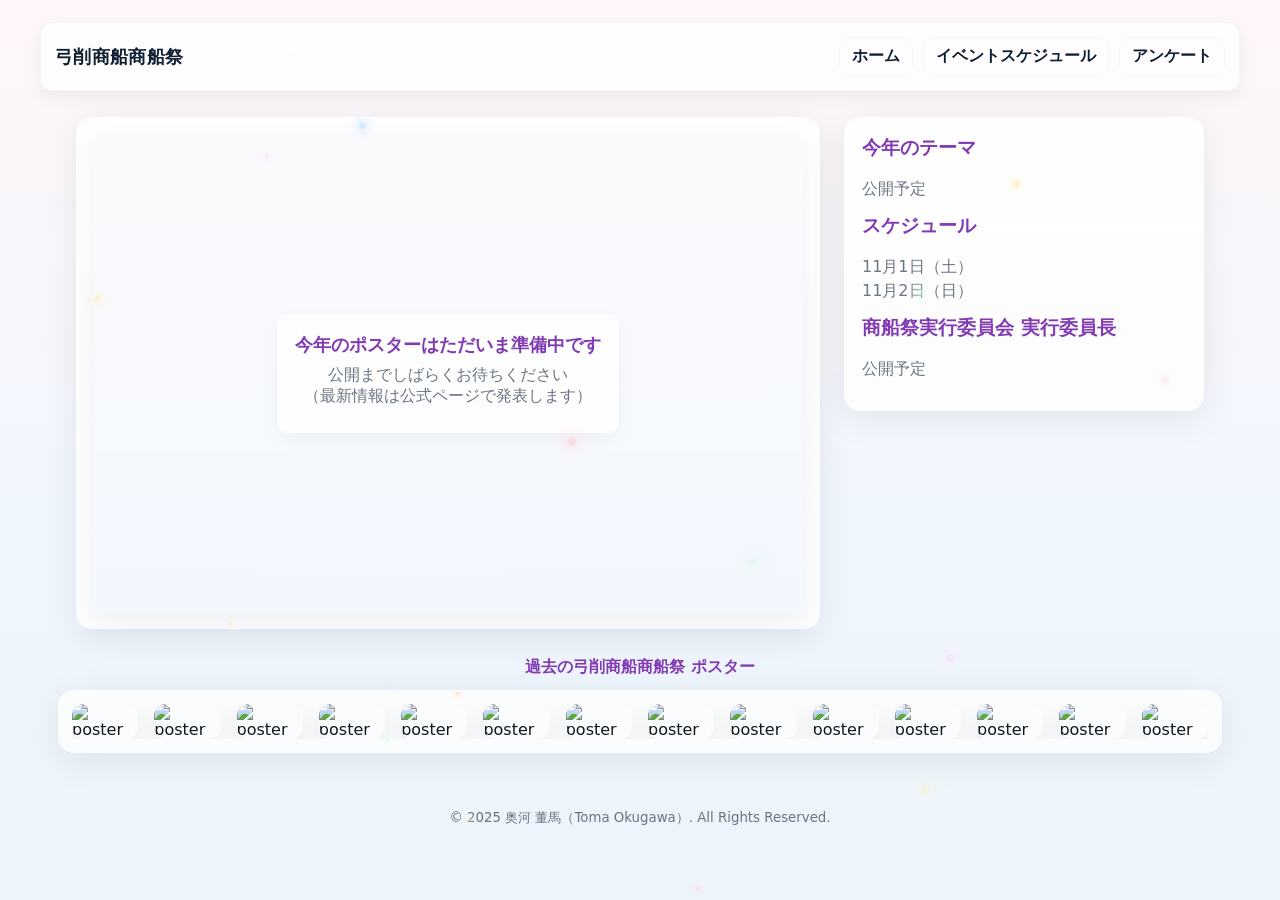
==== html/index.html @ 8c7348e9 "Add files via upload" ====
<!doctype html>
<html lang="ja">
<head>
  <meta charset="utf-8" />
  <meta name="viewport" content="width=device-width,initial-scale=1" />
  <title>弓削商船商船祭 - ホーム</title>
  <link rel="stylesheet" href="../css/style.css">
</head>
<body>
  <canvas id="bgCanvas"></canvas>

  <header class="site-header">
    <div class="container header-inner">
      <div class="brand">
        <a class="logo" href="index.html">弓削商船商船祭</a>
      </div>

      <button id="navToggle" class="nav-toggle" aria-label="メニュー切替"><span class="hamburger"></span></button>

      <nav class="nav-links" id="navLinks">
        <a href="index.html">ホーム</a>
        <a href="schedule.html">イベントスケジュール</a>
        <a href="survey.html">アンケート</a>
      </nav>
    </div>
  </header>

  <main id="main" class="container">
    <section class="hero-grid">
      <div class="poster-frame" aria-live="polite">
        <!-- img id="mainPoster"
        src=""
        alt="今年のポスター"
        crossorigin="anonymous" / -->

        <div id="posterPlaceholder" class="poster-placeholder" style="display:none;">
          <div class="placeholder-inner">
            <div class="placeholder-title">今年のポスターはただいま準備中です</div>
            <div class="placeholder-sub">公開までしばらくお待ちください<br>（最新情報は公式ページで発表します）</div>
          </div>
        </div>
      </div>

      <aside class="info-card">
        <h3>今年のテーマ</h3>
        <p class="meta">公開予定
        </p>
        <h3>スケジュール</h3>
        <p class="meta">11月1日（土）<br>11月2日（日）</p>
        <h3>商船祭実行委員会 実行委員長</h3>
        <p class="meta">公開予定</p>
      </aside>
    </section>

    <h4 class="section-title">過去の弓削商船商船祭 ポスター</h4>
    <section class="poster-wrap">
      <div class="poster-slider">
        <div class="poster-track" id="posterTrackHome"></div>
      </div>
    </section>
  </main>

  <footer class="site-footer container"><small>&copy; 2025 奥河 董馬（Toma Okugawa）. All Rights Reserved.</small></footer>

  <script src="../js/shared.js"></script>
  <script>
    const posterImagesHome = [
      "https://www.yuge.ac.jp/wp-content/uploads/2024/10/R06_festivalposter1.jpg",
      "https://www.yuge.ac.jp/wp-content/uploads/2023/10/R05_festivalposter1.jpg",
      "https://www.yuge.ac.jp/wp-content/uploads/2022/11/r04_festival_panphlet-e1667611495521.png",
      "https://www.yuge.ac.jp/wp-content/uploads/2019/10/R01_festivalposter.jpg",
      "https://www.yuge.ac.jp/wp-content/themes/yugekousen/data/download/2018/h30_festivalposter.png",
      "https://www.yuge.ac.jp/wp-content/uploads/2013/09/h29_festival.jpg",
      "https://www.yuge.ac.jp/wp-content/uploads/2013/09/h28_festival.jpg"
    ];
    window.buildPosterCarousel(posterImagesHome, 'posterTrackHome');

    (function(){
      const img = document.getElementById('mainPoster');
      const placeholder = document.getElementById('posterPlaceholder');

      function showPlaceholder(){
        if(placeholder){
          placeholder.style.display = 'flex';
        }
        if(img){
          img.style.display = 'none';
        }
      }

      function hidePlaceholder(){
        if(placeholder){
          placeholder.style.display = 'none';
        }
        if(img){
          img.style.display = '';
        }
      }

      if(!img){
        showPlaceholder();
      } else {
        img.addEventListener('error', function(){ showPlaceholder(); });

        img.addEventListener('load', function(){
          if(!img.naturalWidth || img.naturalWidth === 0){
            showPlaceholder();
          } else {
            hidePlaceholder();
          }
        });

        if(img.complete){
          if(!img.naturalWidth || img.naturalWidth === 0){
            showPlaceholder();
          } else {
            hidePlaceholder();
          }
        }
      }
    })();
  </script>
</body>
</html>
---- css/style.css ----
:root{
  --accentA:#833ab4;
  --accentB:#fd1d1d;
  --accentC:#fcb045;
  --muted:#6b7684;
  --card: rgba(255,255,255,0.94);
  --radius:14px;
  --maxW:1200px;
  --shadow: 0 8px 36px rgba(15,20,30,0.08);
  --nav-text-dark: #102033;
  --nav-accent: var(--accentA);
}
*{box-sizing:border-box}
html,body{height:100%;margin:0;font-family:Inter, "Noto Sans JP", system-ui, -apple-system, "Segoe UI", Roboto, "Hiragino Kaku Gothic ProN", "メイリオ", sans-serif;background:linear-gradient(180deg,#fff6f9 0%, #f1f8ff 60%);color:#0f1720;-webkit-font-smoothing:antialiased}
.container{max-width:var(--maxW);margin:0 auto;padding:0 18px}

#bgCanvas{position:fixed;left:0;top:0;width:100%;height:100%;z-index:0;pointer-events:none}

.site-header{position:sticky;top:12px;z-index:50;padding:10px 0}
.header-inner{
  display:flex;
  align-items:center;
  justify-content:space-between;
  gap:16px;
  background: rgba(255,255,255,0.80);
  border: 1px solid rgba(16,32,48,0.04);
  backdrop-filter: blur(6px);
  padding:14px;
  border-radius:12px;
  color:var(--nav-text-dark);
  box-shadow: 0 6px 18px rgba(10,20,30,0.06);
}
.brand .logo{font-weight:700;font-size:1.15rem;letter-spacing:0.02em;color:var(--nav-text-dark);text-decoration:none}
.brand .sub{font-size:0.82rem;opacity:0.9;margin:0;color:var(--muted)}

.nav-links{
  display:flex;
  gap:10px;
  align-items:center;
  z-index:60;
}
.nav-links a{
  background: transparent;
  padding:8px 12px;
  border-radius:10px;
  color:var(--nav-text-dark);
  text-decoration:none;
  font-weight:600;
  transition:all .18s;
  border: 1px solid rgba(16,32,48,0.04);
}
.nav-links a:hover{
  transform:translateY(-3px);
  background: linear-gradient(90deg, rgba(131,58,180,0.08), rgba(252,176,69,0.06));
  color: var(--nav-accent);
}

.nav-toggle{display:none;background:transparent;border:none;cursor:pointer;padding:8px;border-radius:8px}
.nav-toggle .hamburger{display:block;width:22px;height:2px;background:var(--nav-text-dark);position:relative}
.nav-toggle .hamburger::before,.nav-toggle .hamburger::after{content:"";position:absolute;left:0;width:22px;height:2px;background:var(--nav-text-dark);transition:transform .18s}
.nav-toggle .hamburger::before{top:-7px}
.nav-toggle .hamburger::after{top:7px}

.hero-grid{display:grid;grid-template-columns: 1fr 360px;gap:24px;align-items:start;margin:28px auto;max-width:var(--maxW);padding:0 18px}
.poster-frame{background:var(--card);border-radius:16px;padding:16px;display:flex;align-items:center;justify-content:center;box-shadow:var(--shadow)}
.poster-frame img{width:auto;height:480px;object-fit:contain;border-radius:12px}

.info-card{background:linear-gradient(180deg, rgba(255,255,255,0.96), rgba(255,255,255,0.9));border-radius:16px;padding:18px;box-shadow:var(--shadow)}
.info-card h3{margin:0 0 8px;color:var(--nav-accent)}
.info-card .meta{color:var(--muted);line-height:1.5;margin-bottom:12px}

.section-title{max-width:var(--maxW);margin:12px auto;text-align:center;font-weight:700;color:var(--nav-accent)}
.poster-wrap{max-width:var(--maxW);margin:8px auto;padding:14px;border-radius:16px;background:var(--card);box-shadow:var(--shadow)}
.poster-slider{overflow:hidden}
.poster-track{display:flex;gap:16px;align-items:center;animation:scrollX linear infinite}
.poster-item img{height:420px;object-fit:cover;border-radius:12px;box-shadow:0 10px 26px rgba(10,30,60,0.08);transition:transform .22s}
.poster-item img:hover{transform:scale(1.02)}
@keyframes scrollX{from{transform:translateX(0)}to{transform:translateX(-50%)}}

.schedule-wrap{max-width:var(--maxW);margin:18px auto;display:flex;flex-direction:column;gap:12px;padding:12px}
.event-card{background:white;border-radius:12px;padding:16px;box-shadow:0 10px 30px rgba(10,30,60,0.06);width:100%}
.event-card h3{margin:0 0 6px;color:var(--nav-accent)}
.event-meta{color:var(--muted);margin-bottom:8px}
.event-desc{color:#213642}

.survey-wrap{max-width:880px;margin:18px auto;padding:18px;border-radius:12px;background:linear-gradient(180deg,#fff,#fbfbff);box-shadow:0 10px 30px rgba(10,30,60,0.06)}
.q{margin-bottom:12px}
.q label{display:block;font-weight:700;margin-bottom:8px;color:#203444}
.input,textarea,select{width:100%;padding:10px;border-radius:10px;border:1px solid rgba(20,30,40,0.06);font-size:0.95rem;background:white}
.choice-inline{display:flex;align-items:center;gap:8px}
.rating-row{display:flex;gap:10px;align-items:center}
.rating-row label{display:flex;align-items:center;gap:8px;padding:8px 10px;border-radius:10px;background:#fff;border:1px solid rgba(20,30,40,0.04);cursor:pointer}
.rating-row input[type="radio"]{accent-color:var(--nav-accent);width:16px;height:16px}
.form-actions{display:flex;gap:8px;margin-top:10px;align-items:center}
.btn{background:var(--nav-accent);color:#fff;padding:10px 14px;border-radius:10px;border:none;cursor:pointer;font-weight:700}
.btn.secondary{background:#fff;color:var(--nav-accent);border:1px solid rgba(19,111,168,0.12)}

.site-footer{max-width:var(--maxW);margin:30px auto;text-align:center;color:var(--muted);padding-top: 1.5rem;padding-bottom:3rem}

@media(max-width:980px){
  .hero-grid{grid-template-columns:1fr 320px}
  .poster-frame img{height:420px}
  .poster-item img{height:360px}
}
@media(max-width:720px){
  .hero-grid{grid-template-columns:1fr;gap:14px}

  .nav-links{display:none;position:fixed;right:16px;top:84px;padding:12px;border-radius:12px;box-shadow:0 10px 30px rgba(10,30,60,0.08);z-index:120}

  .nav-links.show{
    display:flex;
    flex-direction:column;
    gap:8px;
    background: #ffffff;
    border: 1px solid rgba(16,32,48,0.04);
    min-width:160px;
  }

  .nav-links.show a{
    color: var(--nav-text-dark);
    background: transparent;
    padding:10px 12px;
    border-radius:8px;
    border: none;
  }
  .nav-links.show a:hover{
    background: linear-gradient(90deg, rgba(131,58,180,0.06), rgba(252,176,69,0.04));
    color: var(--nav-accent);
  }

  .nav-toggle{display:block}
  .poster-item img{height:260px}
  .poster-frame img{height:320px}
}
@media(max-width:420px){
  .poster-item img{height:180px}
  .poster-frame img{height:260px}
  .brand .logo{font-size:1rem}
}

.poster-placeholder{
  width:100%;
  height:480px;
  display:flex;
  align-items:center;
  justify-content:center;
  border-radius:12px;
  background: linear-gradient(180deg, rgba(250,250,252,0.9), rgba(243,248,255,0.9));
  box-shadow: 0 10px 26px rgba(10,30,60,0.06);
  padding:20px;
  text-align:center;
  color: #123246;
}

.poster-placeholder .placeholder-inner{
  max-width:420px;
  padding:18px;
  border-radius:12px;
  background: linear-gradient(180deg, rgba(255,255,255,0.95), rgba(255,255,255,0.88));
  box-shadow: 0 6px 18px rgba(10,30,50,0.04);
}

.placeholder-title{
  font-size:1.15rem;
  font-weight:700;
  color: var(--nav-accent, #833ab4);
  margin-bottom:8px;
}
.placeholder-sub{
  font-size:0.98rem;
  color: var(--muted, #6b7684);
  margin-bottom:8px;
}

@media (max-width:920px){
  .poster-placeholder{ height:420px; }
  .poster-placeholder .placeholder-inner{ max-width:360px; }
}
@media (max-width:420px){
  .poster-placeholder{ height:320px; padding:12px; }
  .poster-placeholder .placeholder-inner{ padding:12px; }
  .placeholder-title{ font-size:1rem; }
}
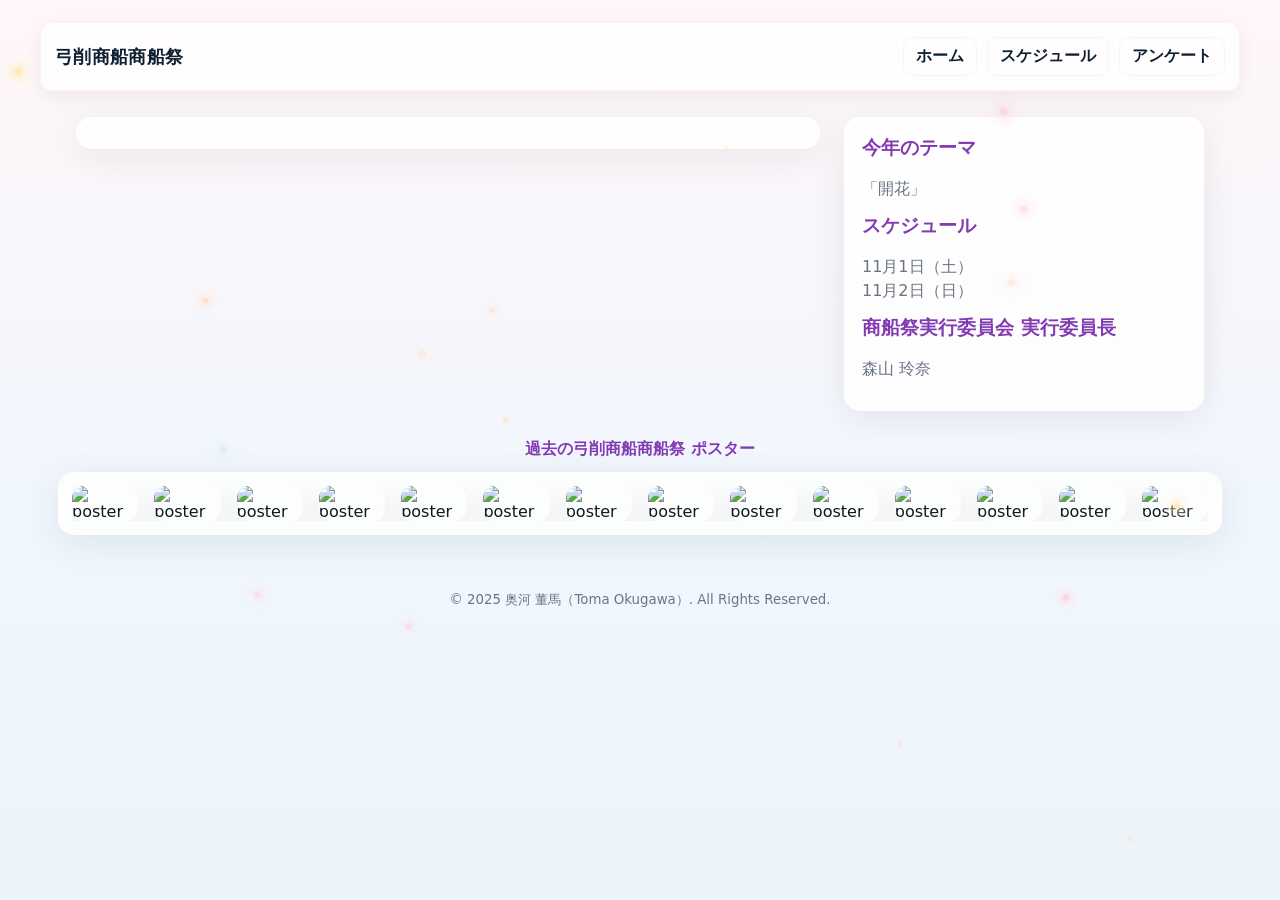
==== commit fec427f0: "更新1" ====
--- a/html/index.html
+++ b/html/index.html
@@ -19,7 +19,7 @@
 
       <nav class="nav-links" id="navLinks">
         <a href="index.html">ホーム</a>
-        <a href="schedule.html">イベントスケジュール</a>
+        <a href="schedule.html">スケジュール</a>
         <a href="survey.html">アンケート</a>
       </nav>
     </div>
@@ -28,27 +28,17 @@
   <main id="main" class="container">
     <section class="hero-grid">
       <div class="poster-frame" aria-live="polite">
-        <!-- img id="mainPoster"
-        src=""
-        alt="今年のポスター"
-        crossorigin="anonymous" / -->
-
-        <div id="posterPlaceholder" class="poster-placeholder" style="display:none;">
-          <div class="placeholder-inner">
-            <div class="placeholder-title">今年のポスターはただいま準備中です</div>
-            <div class="placeholder-sub">公開までしばらくお待ちください<br>（最新情報は公式ページで発表します）</div>
-          </div>
-        </div>
+        <img id="mainPoster" src="../image/image.png" alt="今年のポスター"/>
       </div>
 
       <aside class="info-card">
         <h3>今年のテーマ</h3>
-        <p class="meta">公開予定
+        <p class="meta">「開花」
         </p>
         <h3>スケジュール</h3>
         <p class="meta">11月1日（土）<br>11月2日（日）</p>
         <h3>商船祭実行委員会 実行委員長</h3>
-        <p class="meta">公開予定</p>
+        <p class="meta">森山 玲奈</p>
       </aside>
     </section>
 
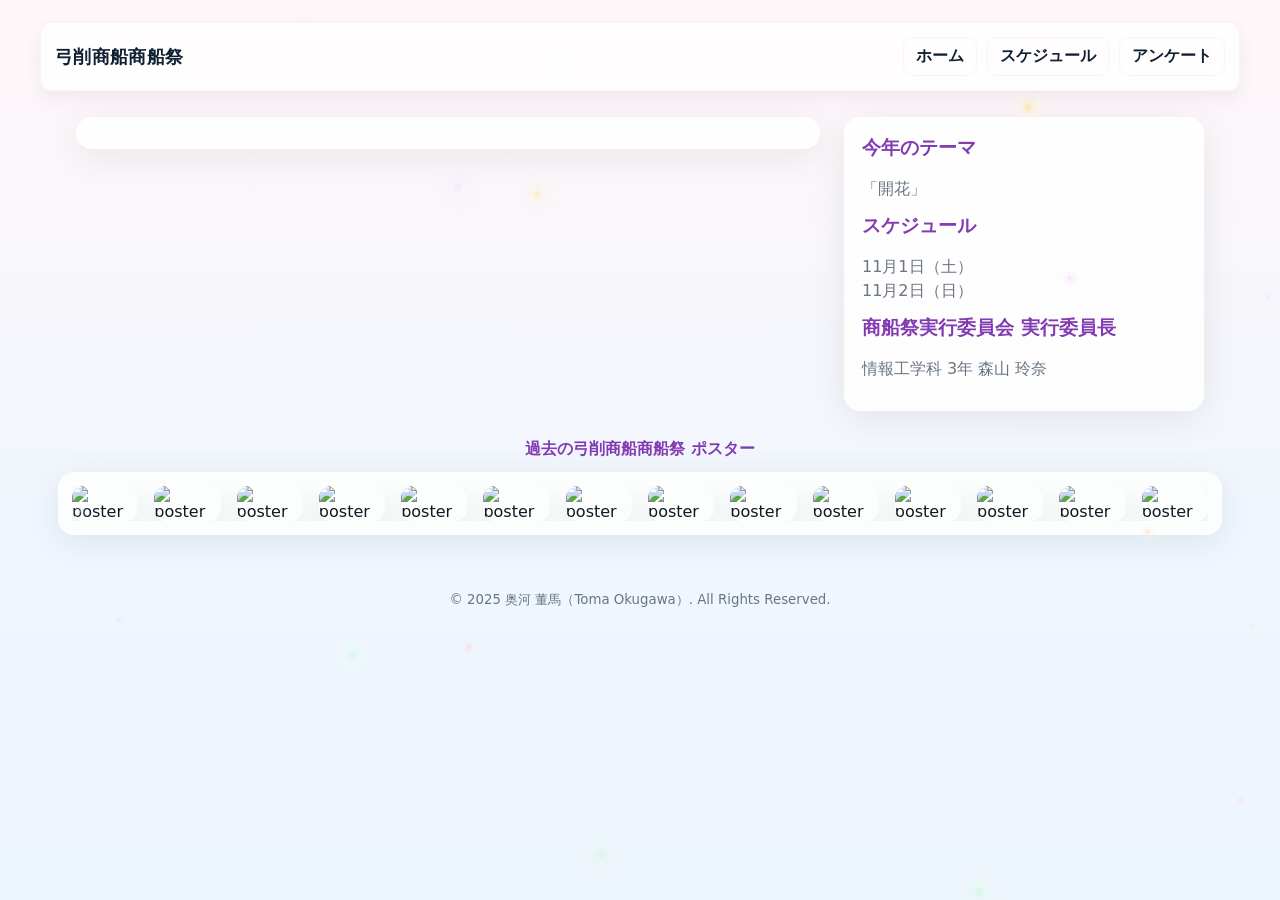
==== commit da430742: "更新2" ====
--- a/html/index.html
+++ b/html/index.html
@@ -38,7 +38,7 @@
         <h3>スケジュール</h3>
         <p class="meta">11月1日（土）<br>11月2日（日）</p>
         <h3>商船祭実行委員会 実行委員長</h3>
-        <p class="meta">森山 玲奈</p>
+        <p class="meta">情報工学科 3年 森山 玲奈</p>
       </aside>
     </section>
 
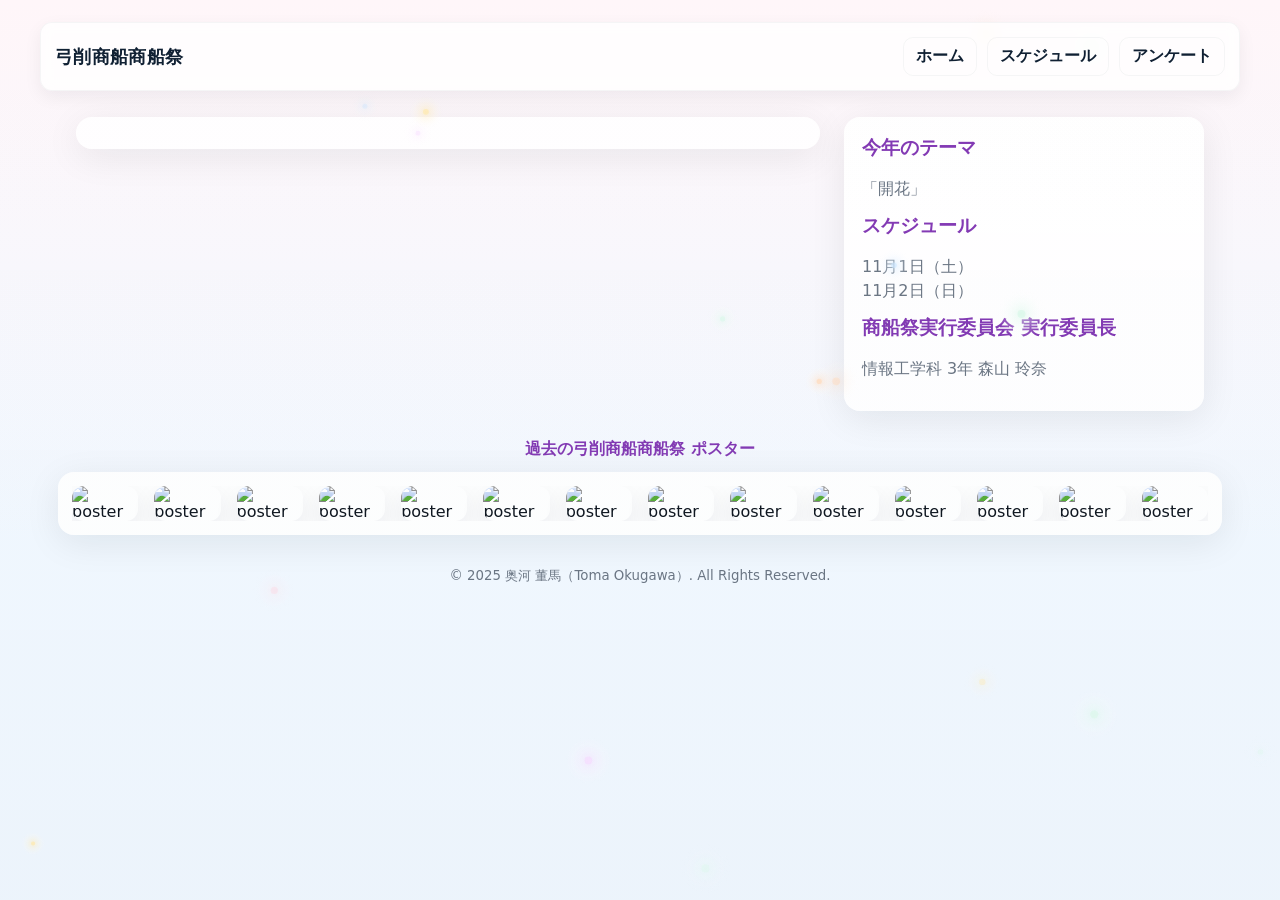
==== commit 8902cef9: "更新5" ====
--- a/html/index.html
+++ b/html/index.html
@@ -33,8 +33,7 @@
 
       <aside class="info-card">
         <h3>今年のテーマ</h3>
-        <p class="meta">「開花」
-        </p>
+        <p class="meta">「開花」</p>
         <h3>スケジュール</h3>
         <p class="meta">11月1日（土）<br>11月2日（日）</p>
         <h3>商船祭実行委員会 実行委員長</h3>
--- a/css/style.css
+++ b/css/style.css
@@ -95,7 +95,7 @@
 .btn{background:var(--nav-accent);color:#fff;padding:10px 14px;border-radius:10px;border:none;cursor:pointer;font-weight:700}
 .btn.secondary{background:#fff;color:var(--nav-accent);border:1px solid rgba(19,111,168,0.12)}
 
-.site-footer{max-width:var(--maxW);margin:30px auto;text-align:center;color:var(--muted);padding-top: 1.5rem;padding-bottom:3rem}
+.site-footer{max-width:var(--maxW);margin:30px auto;text-align:center;color:var(--muted);padding-bottom:3rem}
 
 @media(max-width:980px){
   .hero-grid{grid-template-columns:1fr 320px}
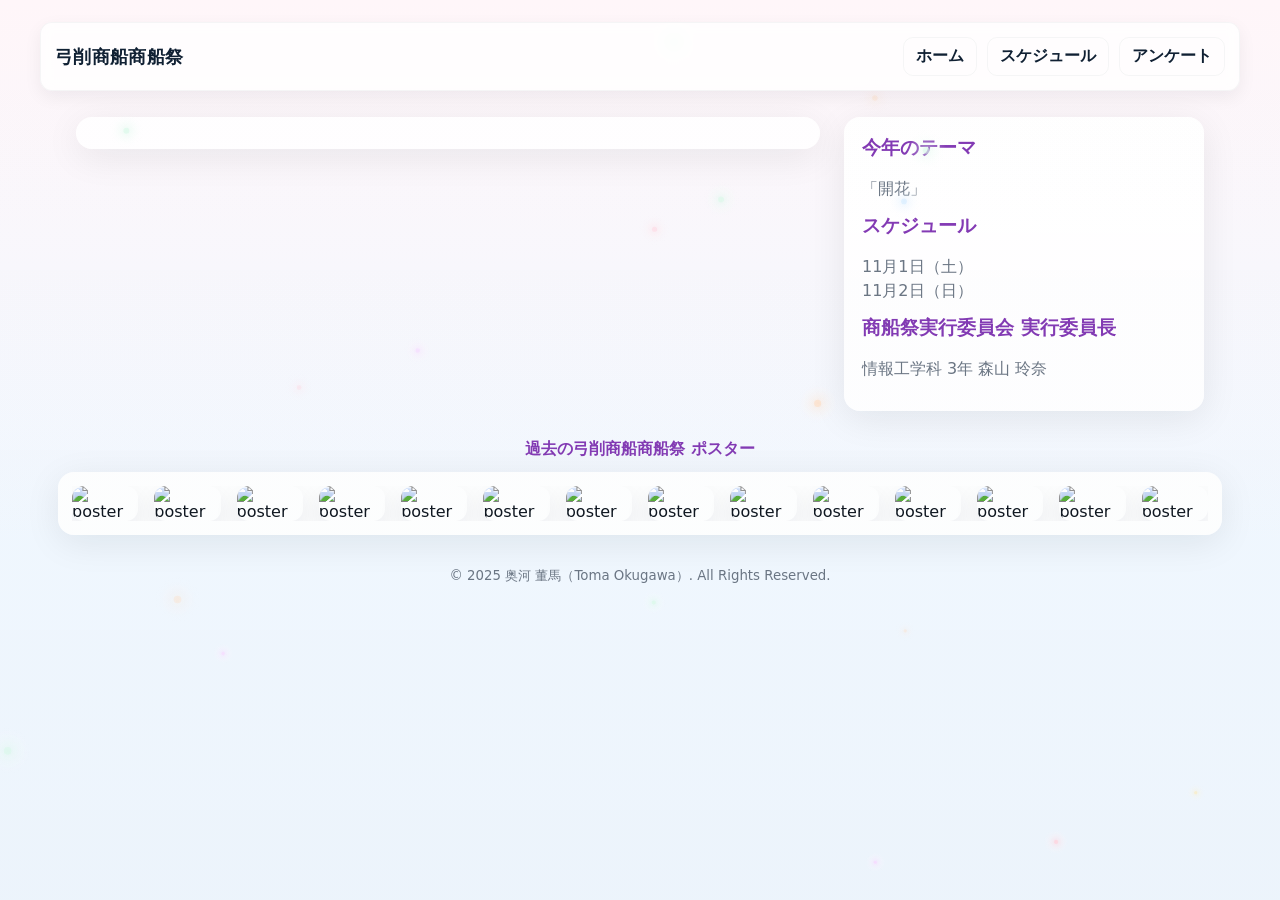
==== commit 99ed019b: "更新6" ====
--- a/html/index.html
+++ b/html/index.html
@@ -1,11 +1,13 @@
 <!doctype html>
 <html lang="ja">
+
 <head>
   <meta charset="utf-8" />
   <meta name="viewport" content="width=device-width,initial-scale=1" />
   <title>弓削商船商船祭 - ホーム</title>
   <link rel="stylesheet" href="../css/style.css">
 </head>
+
 <body>
   <canvas id="bgCanvas"></canvas>
 
@@ -28,7 +30,7 @@
   <main id="main" class="container">
     <section class="hero-grid">
       <div class="poster-frame" aria-live="polite">
-        <img id="mainPoster" src="../image/image.png" alt="今年のポスター"/>
+        <img id="mainPoster" src="../image/image.png" alt="今年のポスター" />
       </div>
 
       <aside class="info-card">
@@ -64,43 +66,43 @@
     ];
     window.buildPosterCarousel(posterImagesHome, 'posterTrackHome');
 
-    (function(){
+    (function () {
       const img = document.getElementById('mainPoster');
       const placeholder = document.getElementById('posterPlaceholder');
 
-      function showPlaceholder(){
-        if(placeholder){
+      function showPlaceholder() {
+        if (placeholder) {
           placeholder.style.display = 'flex';
         }
-        if(img){
+        if (img) {
           img.style.display = 'none';
         }
       }
 
-      function hidePlaceholder(){
-        if(placeholder){
+      function hidePlaceholder() {
+        if (placeholder) {
           placeholder.style.display = 'none';
         }
-        if(img){
+        if (img) {
           img.style.display = '';
         }
       }
 
-      if(!img){
+      if (!img) {
         showPlaceholder();
       } else {
-        img.addEventListener('error', function(){ showPlaceholder(); });
+        img.addEventListener('error', function () { showPlaceholder(); });
 
-        img.addEventListener('load', function(){
-          if(!img.naturalWidth || img.naturalWidth === 0){
+        img.addEventListener('load', function () {
+          if (!img.naturalWidth || img.naturalWidth === 0) {
             showPlaceholder();
           } else {
             hidePlaceholder();
           }
         });
 
-        if(img.complete){
-          if(!img.naturalWidth || img.naturalWidth === 0){
+        if (img.complete) {
+          if (!img.naturalWidth || img.naturalWidth === 0) {
             showPlaceholder();
           } else {
             hidePlaceholder();
@@ -110,4 +112,5 @@
     })();
   </script>
 </body>
-</html>
+
+</html>
--- a/css/style.css
+++ b/css/style.css
@@ -1,183 +1,495 @@
-:root{
-  --accentA:#833ab4;
-  --accentB:#fd1d1d;
-  --accentC:#fcb045;
-  --muted:#6b7684;
-  --card: rgba(255,255,255,0.94);
-  --radius:14px;
-  --maxW:1200px;
-  --shadow: 0 8px 36px rgba(15,20,30,0.08);
+:root {
+  --accentA: #833ab4;
+  --accentB: #fd1d1d;
+  --accentC: #fcb045;
+  --muted: #6b7684;
+  --card: rgba(255, 255, 255, 0.94);
+  --radius: 14px;
+  --maxW: 1200px;
+  --shadow: 0 8px 36px rgba(15, 20, 30, 0.08);
   --nav-text-dark: #102033;
   --nav-accent: var(--accentA);
 }
-*{box-sizing:border-box}
-html,body{height:100%;margin:0;font-family:Inter, "Noto Sans JP", system-ui, -apple-system, "Segoe UI", Roboto, "Hiragino Kaku Gothic ProN", "メイリオ", sans-serif;background:linear-gradient(180deg,#fff6f9 0%, #f1f8ff 60%);color:#0f1720;-webkit-font-smoothing:antialiased}
-.container{max-width:var(--maxW);margin:0 auto;padding:0 18px}
-
-#bgCanvas{position:fixed;left:0;top:0;width:100%;height:100%;z-index:0;pointer-events:none}
-
-.site-header{position:sticky;top:12px;z-index:50;padding:10px 0}
-.header-inner{
-  display:flex;
-  align-items:center;
-  justify-content:space-between;
-  gap:16px;
-  background: rgba(255,255,255,0.80);
-  border: 1px solid rgba(16,32,48,0.04);
+
+* {
+  box-sizing: border-box
+}
+
+html,
+body {
+  height: 100%;
+  margin: 0;
+  font-family: Inter, "Noto Sans JP", system-ui, -apple-system, "Segoe UI", Roboto, "Hiragino Kaku Gothic ProN", "メイリオ", sans-serif;
+  background: linear-gradient(180deg, #fff6f9 0%, #f1f8ff 60%);
+  color: #0f1720;
+  -webkit-font-smoothing: antialiased
+}
+
+.container {
+  max-width: var(--maxW);
+  margin: 0 auto;
+  padding: 0 18px
+}
+
+#bgCanvas {
+  position: fixed;
+  left: 0;
+  top: 0;
+  width: 100%;
+  height: 100%;
+  z-index: 0;
+  pointer-events: none
+}
+
+.site-header {
+  position: sticky;
+  top: 12px;
+  z-index: 50;
+  padding: 10px 0
+}
+
+.header-inner {
+  display: flex;
+  align-items: center;
+  justify-content: space-between;
+  gap: 16px;
+  background: rgba(255, 255, 255, 0.80);
+  border: 1px solid rgba(16, 32, 48, 0.04);
   backdrop-filter: blur(6px);
-  padding:14px;
-  border-radius:12px;
-  color:var(--nav-text-dark);
-  box-shadow: 0 6px 18px rgba(10,20,30,0.06);
-}
-.brand .logo{font-weight:700;font-size:1.15rem;letter-spacing:0.02em;color:var(--nav-text-dark);text-decoration:none}
-.brand .sub{font-size:0.82rem;opacity:0.9;margin:0;color:var(--muted)}
-
-.nav-links{
-  display:flex;
-  gap:10px;
-  align-items:center;
-  z-index:60;
-}
-.nav-links a{
+  padding: 14px;
+  border-radius: 12px;
+  color: var(--nav-text-dark);
+  box-shadow: 0 6px 18px rgba(10, 20, 30, 0.06);
+}
+
+.brand .logo {
+  font-weight: 700;
+  font-size: 1.15rem;
+  letter-spacing: 0.02em;
+  color: var(--nav-text-dark);
+  text-decoration: none
+}
+
+.brand .sub {
+  font-size: 0.82rem;
+  opacity: 0.9;
+  margin: 0;
+  color: var(--muted)
+}
+
+.nav-links {
+  display: flex;
+  gap: 10px;
+  align-items: center;
+  z-index: 60;
+}
+
+.nav-links a {
   background: transparent;
-  padding:8px 12px;
-  border-radius:10px;
-  color:var(--nav-text-dark);
-  text-decoration:none;
-  font-weight:600;
-  transition:all .18s;
-  border: 1px solid rgba(16,32,48,0.04);
-}
-.nav-links a:hover{
-  transform:translateY(-3px);
-  background: linear-gradient(90deg, rgba(131,58,180,0.08), rgba(252,176,69,0.06));
+  padding: 8px 12px;
+  border-radius: 10px;
+  color: var(--nav-text-dark);
+  text-decoration: none;
+  font-weight: 600;
+  transition: all .18s;
+  border: 1px solid rgba(16, 32, 48, 0.04);
+}
+
+.nav-links a:hover {
+  transform: translateY(-3px);
+  background: linear-gradient(90deg, rgba(131, 58, 180, 0.08), rgba(252, 176, 69, 0.06));
   color: var(--nav-accent);
 }
 
-.nav-toggle{display:none;background:transparent;border:none;cursor:pointer;padding:8px;border-radius:8px}
-.nav-toggle .hamburger{display:block;width:22px;height:2px;background:var(--nav-text-dark);position:relative}
-.nav-toggle .hamburger::before,.nav-toggle .hamburger::after{content:"";position:absolute;left:0;width:22px;height:2px;background:var(--nav-text-dark);transition:transform .18s}
-.nav-toggle .hamburger::before{top:-7px}
-.nav-toggle .hamburger::after{top:7px}
-
-.hero-grid{display:grid;grid-template-columns: 1fr 360px;gap:24px;align-items:start;margin:28px auto;max-width:var(--maxW);padding:0 18px}
-.poster-frame{background:var(--card);border-radius:16px;padding:16px;display:flex;align-items:center;justify-content:center;box-shadow:var(--shadow)}
-.poster-frame img{width:auto;height:480px;object-fit:contain;border-radius:12px}
-
-.info-card{background:linear-gradient(180deg, rgba(255,255,255,0.96), rgba(255,255,255,0.9));border-radius:16px;padding:18px;box-shadow:var(--shadow)}
-.info-card h3{margin:0 0 8px;color:var(--nav-accent)}
-.info-card .meta{color:var(--muted);line-height:1.5;margin-bottom:12px}
-
-.section-title{max-width:var(--maxW);margin:12px auto;text-align:center;font-weight:700;color:var(--nav-accent)}
-.poster-wrap{max-width:var(--maxW);margin:8px auto;padding:14px;border-radius:16px;background:var(--card);box-shadow:var(--shadow)}
-.poster-slider{overflow:hidden}
-.poster-track{display:flex;gap:16px;align-items:center;animation:scrollX linear infinite}
-.poster-item img{height:420px;object-fit:cover;border-radius:12px;box-shadow:0 10px 26px rgba(10,30,60,0.08);transition:transform .22s}
-.poster-item img:hover{transform:scale(1.02)}
-@keyframes scrollX{from{transform:translateX(0)}to{transform:translateX(-50%)}}
-
-.schedule-wrap{max-width:var(--maxW);margin:18px auto;display:flex;flex-direction:column;gap:12px;padding:12px}
-.event-card{background:white;border-radius:12px;padding:16px;box-shadow:0 10px 30px rgba(10,30,60,0.06);width:100%}
-.event-card h3{margin:0 0 6px;color:var(--nav-accent)}
-.event-meta{color:var(--muted);margin-bottom:8px}
-.event-desc{color:#213642}
-
-.survey-wrap{max-width:880px;margin:18px auto;padding:18px;border-radius:12px;background:linear-gradient(180deg,#fff,#fbfbff);box-shadow:0 10px 30px rgba(10,30,60,0.06)}
-.q{margin-bottom:12px}
-.q label{display:block;font-weight:700;margin-bottom:8px;color:#203444}
-.input,textarea,select{width:100%;padding:10px;border-radius:10px;border:1px solid rgba(20,30,40,0.06);font-size:0.95rem;background:white}
-.choice-inline{display:flex;align-items:center;gap:8px}
-.rating-row{display:flex;gap:10px;align-items:center}
-.rating-row label{display:flex;align-items:center;gap:8px;padding:8px 10px;border-radius:10px;background:#fff;border:1px solid rgba(20,30,40,0.04);cursor:pointer}
-.rating-row input[type="radio"]{accent-color:var(--nav-accent);width:16px;height:16px}
-.form-actions{display:flex;gap:8px;margin-top:10px;align-items:center}
-.btn{background:var(--nav-accent);color:#fff;padding:10px 14px;border-radius:10px;border:none;cursor:pointer;font-weight:700}
-.btn.secondary{background:#fff;color:var(--nav-accent);border:1px solid rgba(19,111,168,0.12)}
-
-.site-footer{max-width:var(--maxW);margin:30px auto;text-align:center;color:var(--muted);padding-bottom:3rem}
-
-@media(max-width:980px){
-  .hero-grid{grid-template-columns:1fr 320px}
-  .poster-frame img{height:420px}
-  .poster-item img{height:360px}
-}
-@media(max-width:720px){
-  .hero-grid{grid-template-columns:1fr;gap:14px}
-
-  .nav-links{display:none;position:fixed;right:16px;top:84px;padding:12px;border-radius:12px;box-shadow:0 10px 30px rgba(10,30,60,0.08);z-index:120}
-
-  .nav-links.show{
-    display:flex;
-    flex-direction:column;
-    gap:8px;
+.nav-toggle {
+  display: none;
+  background: transparent;
+  border: none;
+  cursor: pointer;
+  padding: 8px;
+  border-radius: 8px
+}
+
+.nav-toggle .hamburger {
+  display: block;
+  width: 22px;
+  height: 2px;
+  background: var(--nav-text-dark);
+  position: relative
+}
+
+.nav-toggle .hamburger::before,
+.nav-toggle .hamburger::after {
+  content: "";
+  position: absolute;
+  left: 0;
+  width: 22px;
+  height: 2px;
+  background: var(--nav-text-dark);
+  transition: transform .18s
+}
+
+.nav-toggle .hamburger::before {
+  top: -7px
+}
+
+.nav-toggle .hamburger::after {
+  top: 7px
+}
+
+.hero-grid {
+  display: grid;
+  grid-template-columns: 1fr 360px;
+  gap: 24px;
+  align-items: start;
+  margin: 28px auto;
+  max-width: var(--maxW);
+  padding: 0 18px
+}
+
+.poster-frame {
+  background: var(--card);
+  border-radius: 16px;
+  padding: 16px;
+  display: flex;
+  align-items: center;
+  justify-content: center;
+  box-shadow: var(--shadow)
+}
+
+.poster-frame img {
+  width: auto;
+  height: 480px;
+  object-fit: contain;
+  border-radius: 12px
+}
+
+.info-card {
+  background: linear-gradient(180deg, rgba(255, 255, 255, 0.96), rgba(255, 255, 255, 0.9));
+  border-radius: 16px;
+  padding: 18px;
+  box-shadow: var(--shadow)
+}
+
+.info-card h3 {
+  margin: 0 0 8px;
+  color: var(--nav-accent)
+}
+
+.info-card .meta {
+  color: var(--muted);
+  line-height: 1.5;
+  margin-bottom: 12px
+}
+
+.section-title {
+  max-width: var(--maxW);
+  margin: 12px auto;
+  text-align: center;
+  font-weight: 700;
+  color: var(--nav-accent)
+}
+
+.poster-wrap {
+  max-width: var(--maxW);
+  margin: 8px auto;
+  padding: 14px;
+  border-radius: 16px;
+  background: var(--card);
+  box-shadow: var(--shadow)
+}
+
+.poster-slider {
+  overflow: hidden
+}
+
+.poster-track {
+  display: flex;
+  gap: 16px;
+  align-items: center;
+  animation: scrollX linear infinite
+}
+
+.poster-item img {
+  height: 420px;
+  object-fit: cover;
+  border-radius: 12px;
+  box-shadow: 0 10px 26px rgba(10, 30, 60, 0.08);
+  transition: transform .22s
+}
+
+.poster-item img:hover {
+  transform: scale(1.02)
+}
+
+@keyframes scrollX {
+  from {
+    transform: translateX(0)
+  }
+
+  to {
+    transform: translateX(-50%)
+  }
+}
+
+.schedule-wrap {
+  max-width: var(--maxW);
+  margin: 18px auto;
+  display: flex;
+  flex-direction: column;
+  gap: 12px;
+  padding: 12px
+}
+
+.event-card {
+  background: white;
+  border-radius: 12px;
+  padding: 16px;
+  box-shadow: 0 10px 30px rgba(10, 30, 60, 0.06);
+  width: 100%
+}
+
+.event-card h3 {
+  margin: 0 0 6px;
+  color: var(--nav-accent)
+}
+
+.event-meta {
+  color: var(--muted);
+  margin-bottom: 8px
+}
+
+.event-desc {
+  color: #213642
+}
+
+.survey-wrap {
+  max-width: 880px;
+  margin: 18px auto;
+  padding: 18px;
+  border-radius: 12px;
+  background: linear-gradient(180deg, #fff, #fbfbff);
+  box-shadow: 0 10px 30px rgba(10, 30, 60, 0.06)
+}
+
+.q {
+  margin-bottom: 12px
+}
+
+.q label {
+  display: block;
+  font-weight: 700;
+  margin-bottom: 8px;
+  color: #203444
+}
+
+.input,
+textarea,
+select {
+  width: 100%;
+  padding: 10px;
+  border-radius: 10px;
+  border: 1px solid rgba(20, 30, 40, 0.06);
+  font-size: 0.95rem;
+  background: white
+}
+
+.choice-inline {
+  display: flex;
+  align-items: center;
+  gap: 8px
+}
+
+.rating-row {
+  display: flex;
+  gap: 10px;
+  align-items: center
+}
+
+.rating-row label {
+  display: flex;
+  align-items: center;
+  gap: 8px;
+  padding: 8px 10px;
+  border-radius: 10px;
+  background: #fff;
+  border: 1px solid rgba(20, 30, 40, 0.04);
+  cursor: pointer
+}
+
+.rating-row input[type="radio"] {
+  accent-color: var(--nav-accent);
+  width: 16px;
+  height: 16px
+}
+
+.form-actions {
+  display: flex;
+  gap: 8px;
+  margin-top: 10px;
+  align-items: center
+}
+
+.btn {
+  background: var(--nav-accent);
+  color: #fff;
+  padding: 10px 14px;
+  border-radius: 10px;
+  border: none;
+  cursor: pointer;
+  font-weight: 700
+}
+
+.btn.secondary {
+  background: #fff;
+  color: var(--nav-accent);
+  border: 1px solid rgba(19, 111, 168, 0.12)
+}
+
+.site-footer {
+  max-width: var(--maxW);
+  margin: 30px auto;
+  text-align: center;
+  color: var(--muted);
+  padding-bottom: 3rem
+}
+
+@media(max-width:980px) {
+  .hero-grid {
+    grid-template-columns: 1fr 320px
+  }
+
+  .poster-frame img {
+    height: 420px
+  }
+
+  .poster-item img {
+    height: 360px
+  }
+}
+
+@media(max-width:720px) {
+  .hero-grid {
+    grid-template-columns: 1fr;
+    gap: 14px
+  }
+
+  .nav-links {
+    display: none;
+    position: fixed;
+    right: 16px;
+    top: 84px;
+    padding: 12px;
+    border-radius: 12px;
+    box-shadow: 0 10px 30px rgba(10, 30, 60, 0.08);
+    z-index: 120
+  }
+
+  .nav-links.show {
+    display: flex;
+    flex-direction: column;
+    gap: 8px;
     background: #ffffff;
-    border: 1px solid rgba(16,32,48,0.04);
-    min-width:160px;
-  }
-
-  .nav-links.show a{
+    border: 1px solid rgba(16, 32, 48, 0.04);
+    min-width: 160px;
+  }
+
+  .nav-links.show a {
     color: var(--nav-text-dark);
     background: transparent;
-    padding:10px 12px;
-    border-radius:8px;
+    padding: 10px 12px;
+    border-radius: 8px;
     border: none;
   }
-  .nav-links.show a:hover{
-    background: linear-gradient(90deg, rgba(131,58,180,0.06), rgba(252,176,69,0.04));
+
+  .nav-links.show a:hover {
+    background: linear-gradient(90deg, rgba(131, 58, 180, 0.06), rgba(252, 176, 69, 0.04));
     color: var(--nav-accent);
   }
 
-  .nav-toggle{display:block}
-  .poster-item img{height:260px}
-  .poster-frame img{height:320px}
-}
-@media(max-width:420px){
-  .poster-item img{height:180px}
-  .poster-frame img{height:260px}
-  .brand .logo{font-size:1rem}
-}
-
-.poster-placeholder{
-  width:100%;
-  height:480px;
-  display:flex;
-  align-items:center;
-  justify-content:center;
-  border-radius:12px;
-  background: linear-gradient(180deg, rgba(250,250,252,0.9), rgba(243,248,255,0.9));
-  box-shadow: 0 10px 26px rgba(10,30,60,0.06);
-  padding:20px;
-  text-align:center;
+  .nav-toggle {
+    display: block
+  }
+
+  .poster-item img {
+    height: 260px
+  }
+
+  .poster-frame img {
+    height: 320px
+  }
+}
+
+@media(max-width:420px) {
+  .poster-item img {
+    height: 180px
+  }
+
+  .poster-frame img {
+    height: 260px
+  }
+
+  .brand .logo {
+    font-size: 1rem
+  }
+}
+
+.poster-placeholder {
+  width: 100%;
+  height: 480px;
+  display: flex;
+  align-items: center;
+  justify-content: center;
+  border-radius: 12px;
+  background: linear-gradient(180deg, rgba(250, 250, 252, 0.9), rgba(243, 248, 255, 0.9));
+  box-shadow: 0 10px 26px rgba(10, 30, 60, 0.06);
+  padding: 20px;
+  text-align: center;
   color: #123246;
 }
 
-.poster-placeholder .placeholder-inner{
-  max-width:420px;
-  padding:18px;
-  border-radius:12px;
-  background: linear-gradient(180deg, rgba(255,255,255,0.95), rgba(255,255,255,0.88));
-  box-shadow: 0 6px 18px rgba(10,30,50,0.04);
-}
-
-.placeholder-title{
-  font-size:1.15rem;
-  font-weight:700;
+.poster-placeholder .placeholder-inner {
+  max-width: 420px;
+  padding: 18px;
+  border-radius: 12px;
+  background: linear-gradient(180deg, rgba(255, 255, 255, 0.95), rgba(255, 255, 255, 0.88));
+  box-shadow: 0 6px 18px rgba(10, 30, 50, 0.04);
+}
+
+.placeholder-title {
+  font-size: 1.15rem;
+  font-weight: 700;
   color: var(--nav-accent, #833ab4);
-  margin-bottom:8px;
-}
-.placeholder-sub{
-  font-size:0.98rem;
+  margin-bottom: 8px;
+}
+
+.placeholder-sub {
+  font-size: 0.98rem;
   color: var(--muted, #6b7684);
-  margin-bottom:8px;
-}
-
-@media (max-width:920px){
-  .poster-placeholder{ height:420px; }
-  .poster-placeholder .placeholder-inner{ max-width:360px; }
-}
-@media (max-width:420px){
-  .poster-placeholder{ height:320px; padding:12px; }
-  .poster-placeholder .placeholder-inner{ padding:12px; }
-  .placeholder-title{ font-size:1rem; }
-}
+  margin-bottom: 8px;
+}
+
+@media (max-width:920px) {
+  .poster-placeholder {
+    height: 420px;
+  }
+
+  .poster-placeholder .placeholder-inner {
+    max-width: 360px;
+  }
+}
+
+@media (max-width:420px) {
+  .poster-placeholder {
+    height: 320px;
+    padding: 12px;
+  }
+
+  .poster-placeholder .placeholder-inner {
+    padding: 12px;
+  }
+
+  .placeholder-title {
+    font-size: 1rem;
+  }
+}
